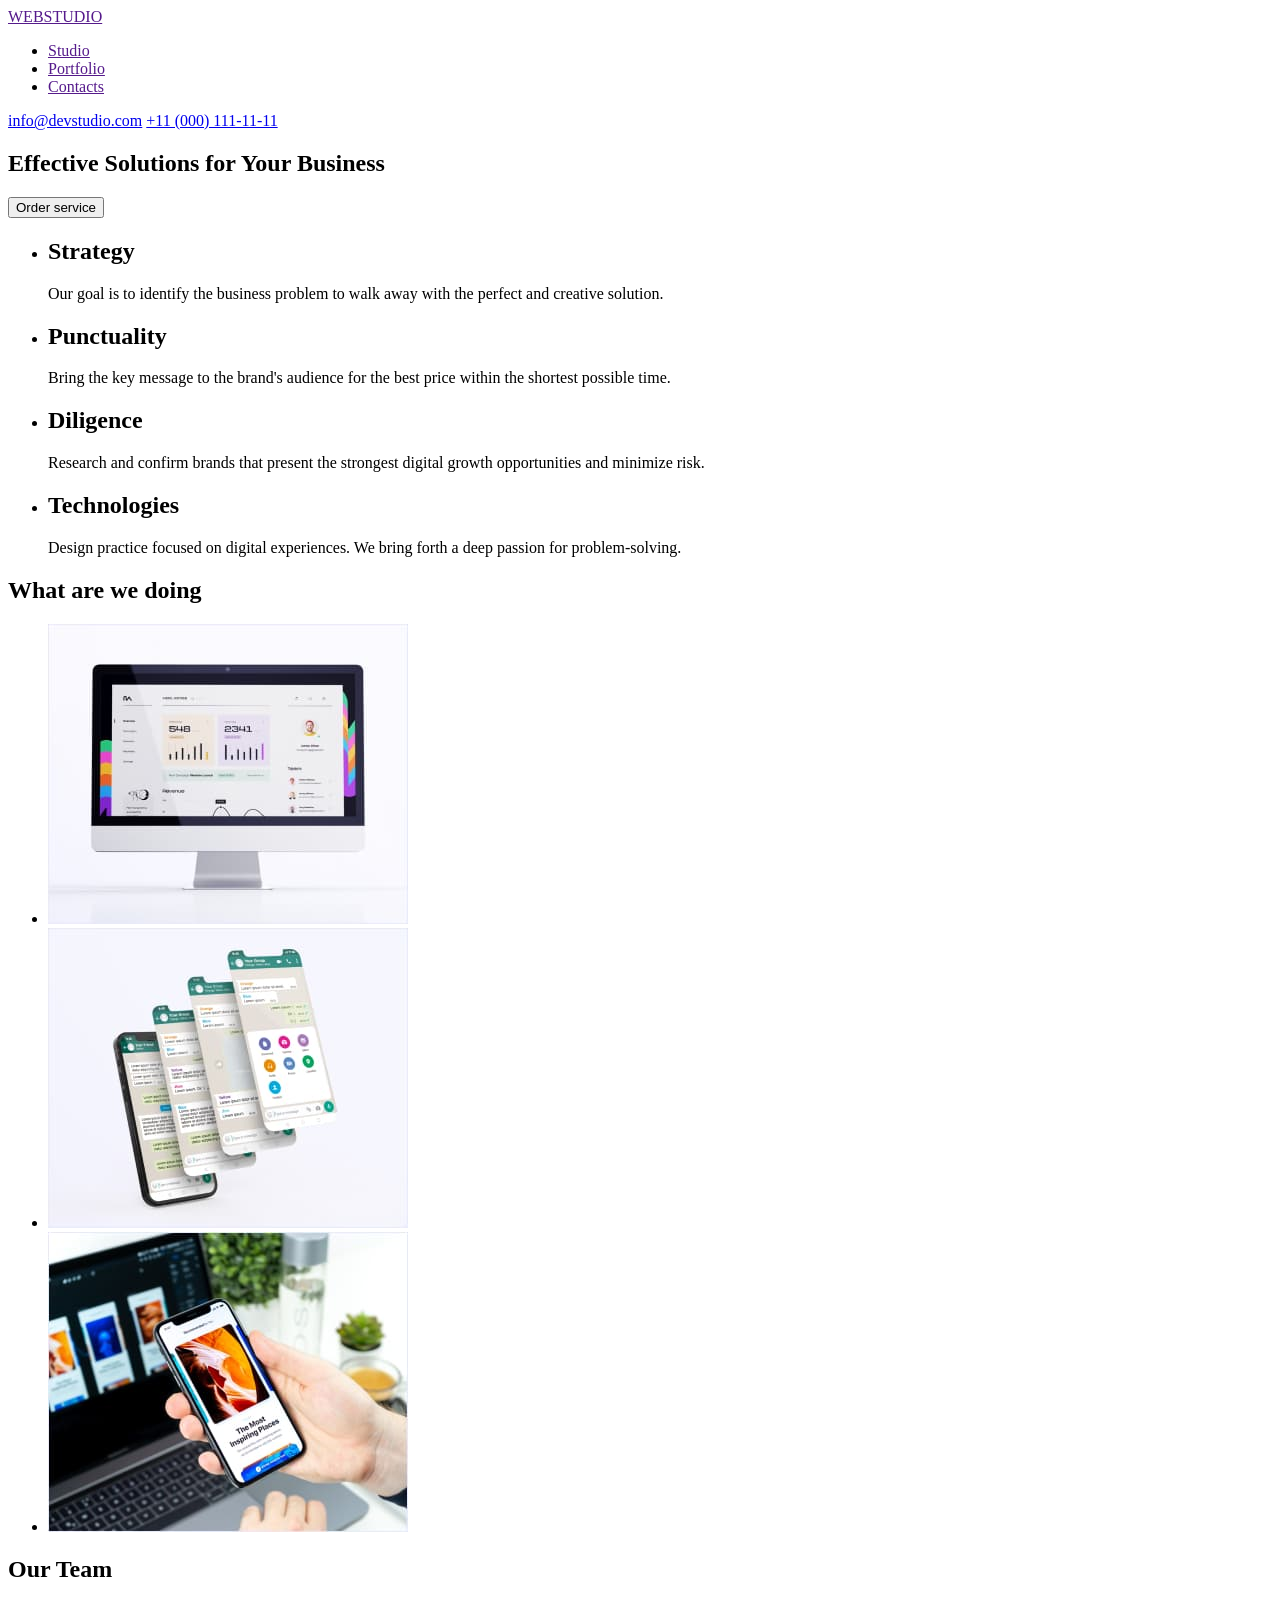
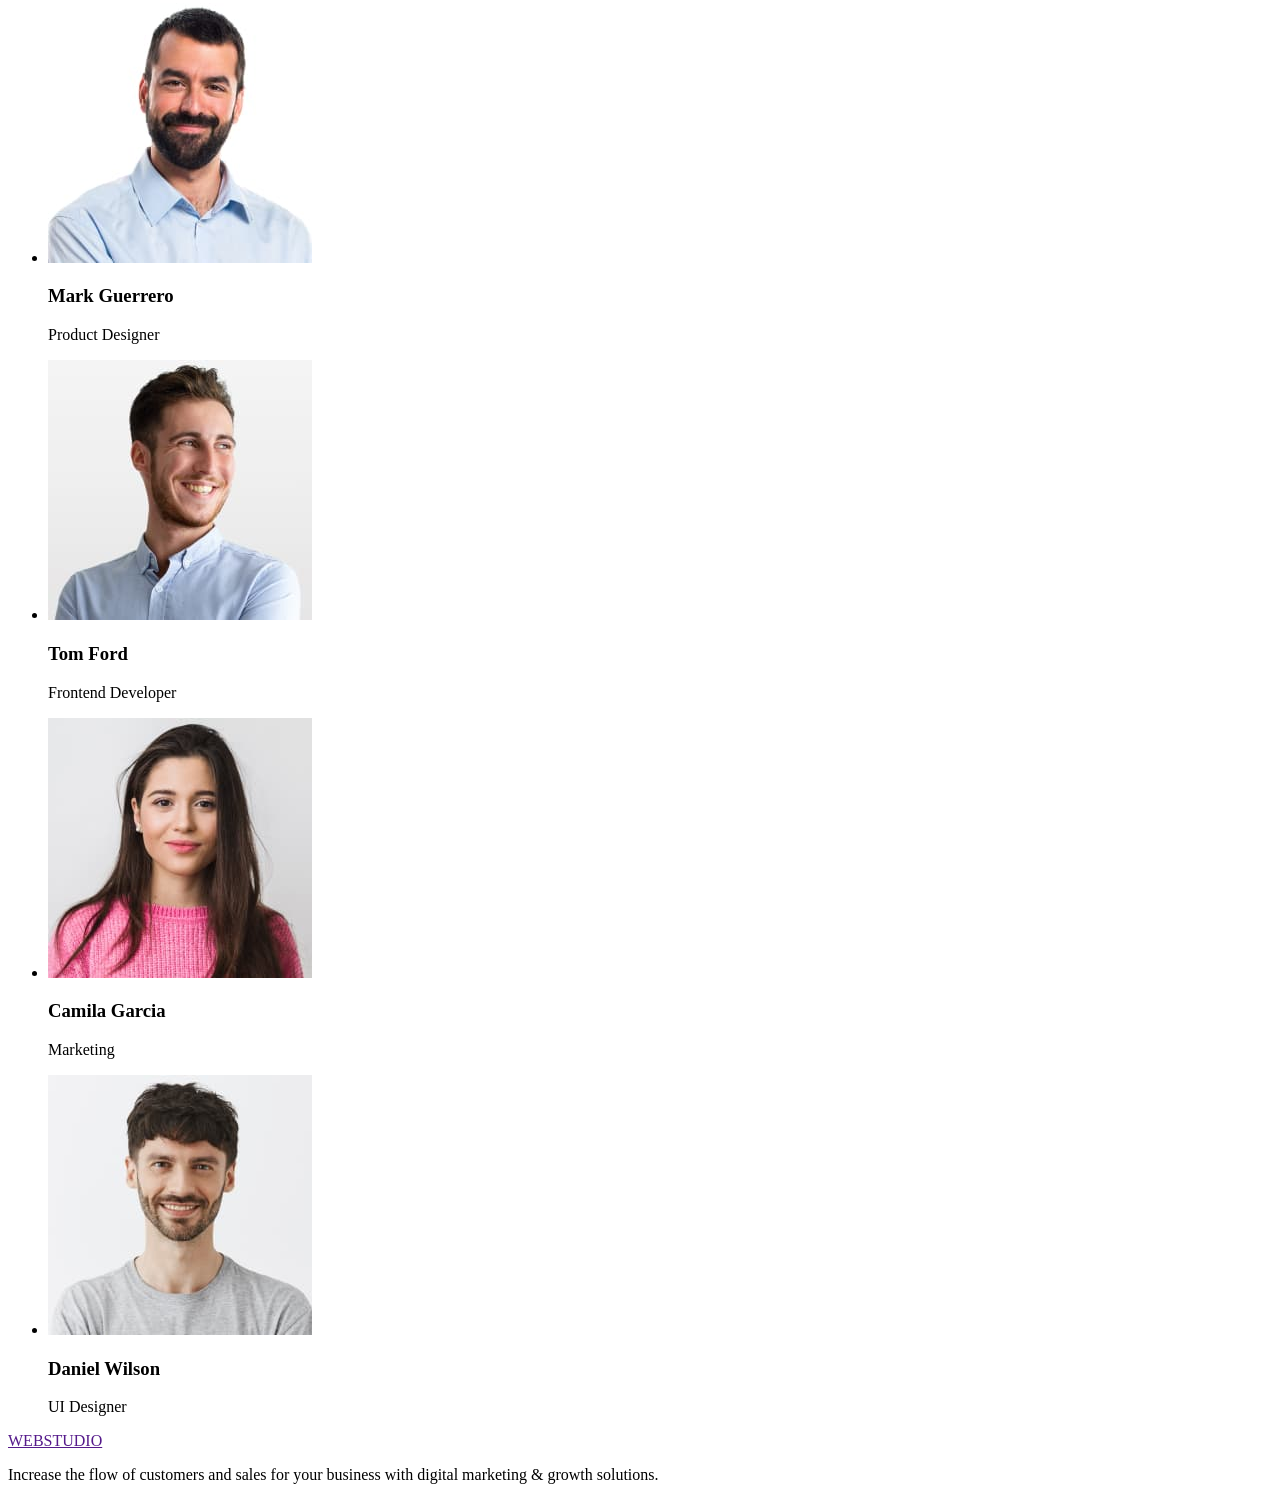
==== index.html @ fad86f37 "restructuring" ====
<!DOCTYPE html>
<html lang="en">
  <head>
    <meta charset="UTF-8" />
    <meta http-equiv="X-UA-Compatible" content="IE=edge" />
    <meta name="viewport" content="width=device-width, initial-scale=1.0" />
    <title>Document</title>
  </head>
  <body>
    <header>
      <nav>
        <a href="">WEBSTUDIO</a>
        <ul>
          <li><a href="">Studio</a></li>
          <li><a href="">Portfolio</a></li>
          <li><a href="">Contacts</a></li>
        </ul>
      </nav>
      <a href="mailto:info@devstudio.com">info@devstudio.com</a>
      <a href="tel:+110001111111">+11 (000) 111-11-11</a>
    </header>
    <main>
      <section>
        <h1>Effective Solutions for Your Business</h1>
        <button type="button">Order service</button>
      </section>
      <section>
        <ul>
          <li>
            <h2>Strategy</h2>
            <p>
              Our goal is to identify the business problem to walk away with the
              perfect and creative solution.
            </p>
          </li>
          <li>
            <h2>Punctuality</h2>
            <p>
              Bring the key message to the brand's audience for the best price
              within the shortest possible time.
            </p>
          </li>
          <li>
            <h2>Diligence</h2>
            <p>
              Research and confirm brands that present the strongest digital
              growth opportunities and minimize risk.
            </p>
          </li>
          <li>
            <h2>Technologies</h2>
            <p>
              Design practice focused on digital experiences. We bring forth a
              deep passion for problem-solving.
            </p>
          </li>
        </ul>
      </section>
      <section>
        <h2>What are we doing</h2>
        <ul>
          <li>
            <img
              src="./images/about/rectangle71.jpg"
              alt="photo1"
              width="360px"
              height="300px"
            />
          </li>
          <li>
            <img
              src="./images/about/rectangle72.jpg"
              alt="photo2"
              width="360px"
              height="300px"
            />
          </li>
          <li>
            <img
              src="./images/about/rectangle73.jpg"
              alt="photo3"
              width="360px"
              height="300px"
            />
          </li>
        </ul>
      </section>
      <section>
        <h2>Our Team</h2>
        <ul>
          <li>
            <img
              src="./images/team/mark-guerrero.jpg"
              alt="Photo of Mark Guerrero"
              width="264px"
              height="260px"
            />
            <h3>Mark Guerrero</h3>
            <p>Product Designer</p>
          </li>
          <li>
            <img
              src="./images/team/tom-ford.jpg"
              alt="Photo of Tom Ford"
              width="264px"
              height="260px"
            />
            <h3>Tom Ford</h3>
            <p>Frontend Developer</p>
          </li>
          <li>
            <img
              src="./images/team/camila-garcia.jpg"
              alt="Photo of Camila Garcia"
              width="264px"
              height="260px"
            />
            <h3>Camila Garcia</h3>
            <p>Marketing</p>
          </li>
          <li>
            <img
              src="./images/team/daniel-wilson.jpg"
              alt="Photo of Camila Garcia"
              width="264px"
              height="260px"
            />
            <h3>Daniel Wilson</h3>
            <p>UI Designer</p>
          </li>
        </ul>
      </section>
    </main>
    <footer>
      <a href="">WEBSTUDIO</a>

      <p>
        Increase the flow of customers and sales for your business with digital
        marketing & growth solutions.
      </p>
    </footer>
  </body>
</html>
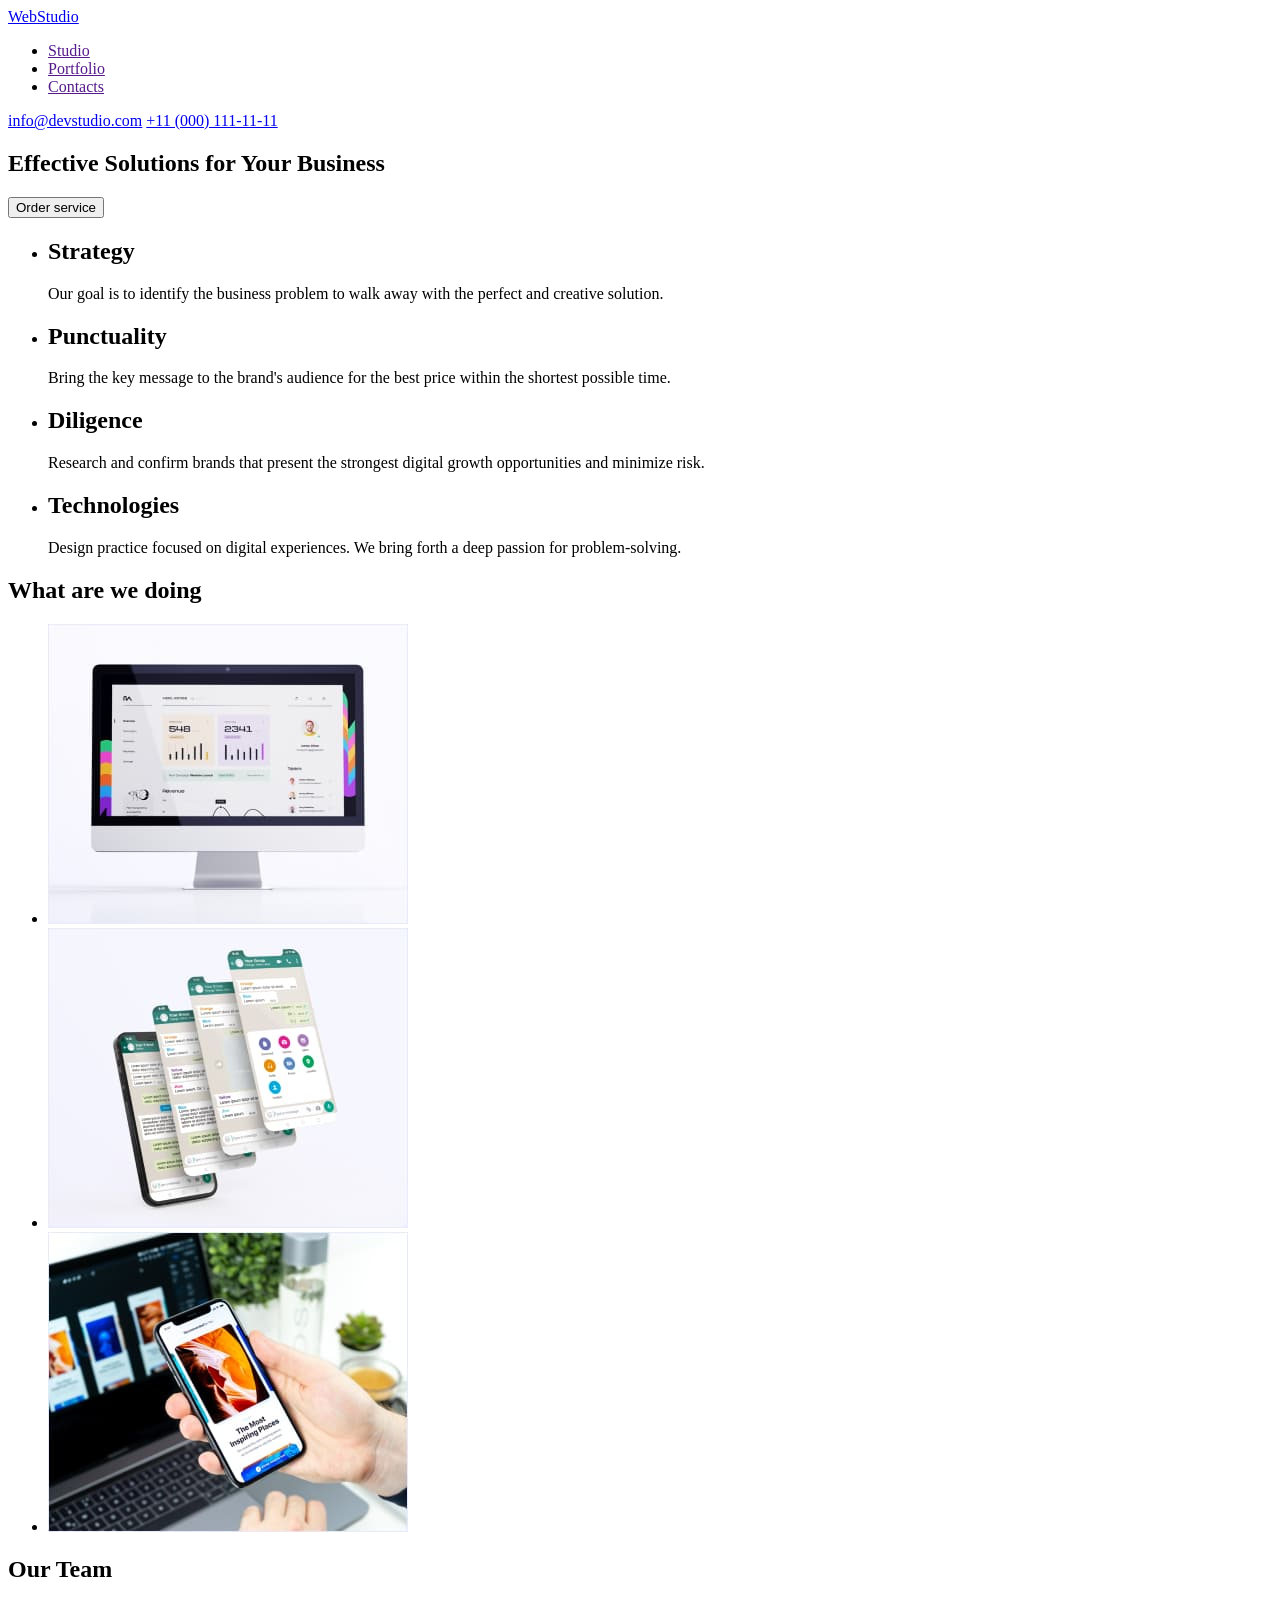
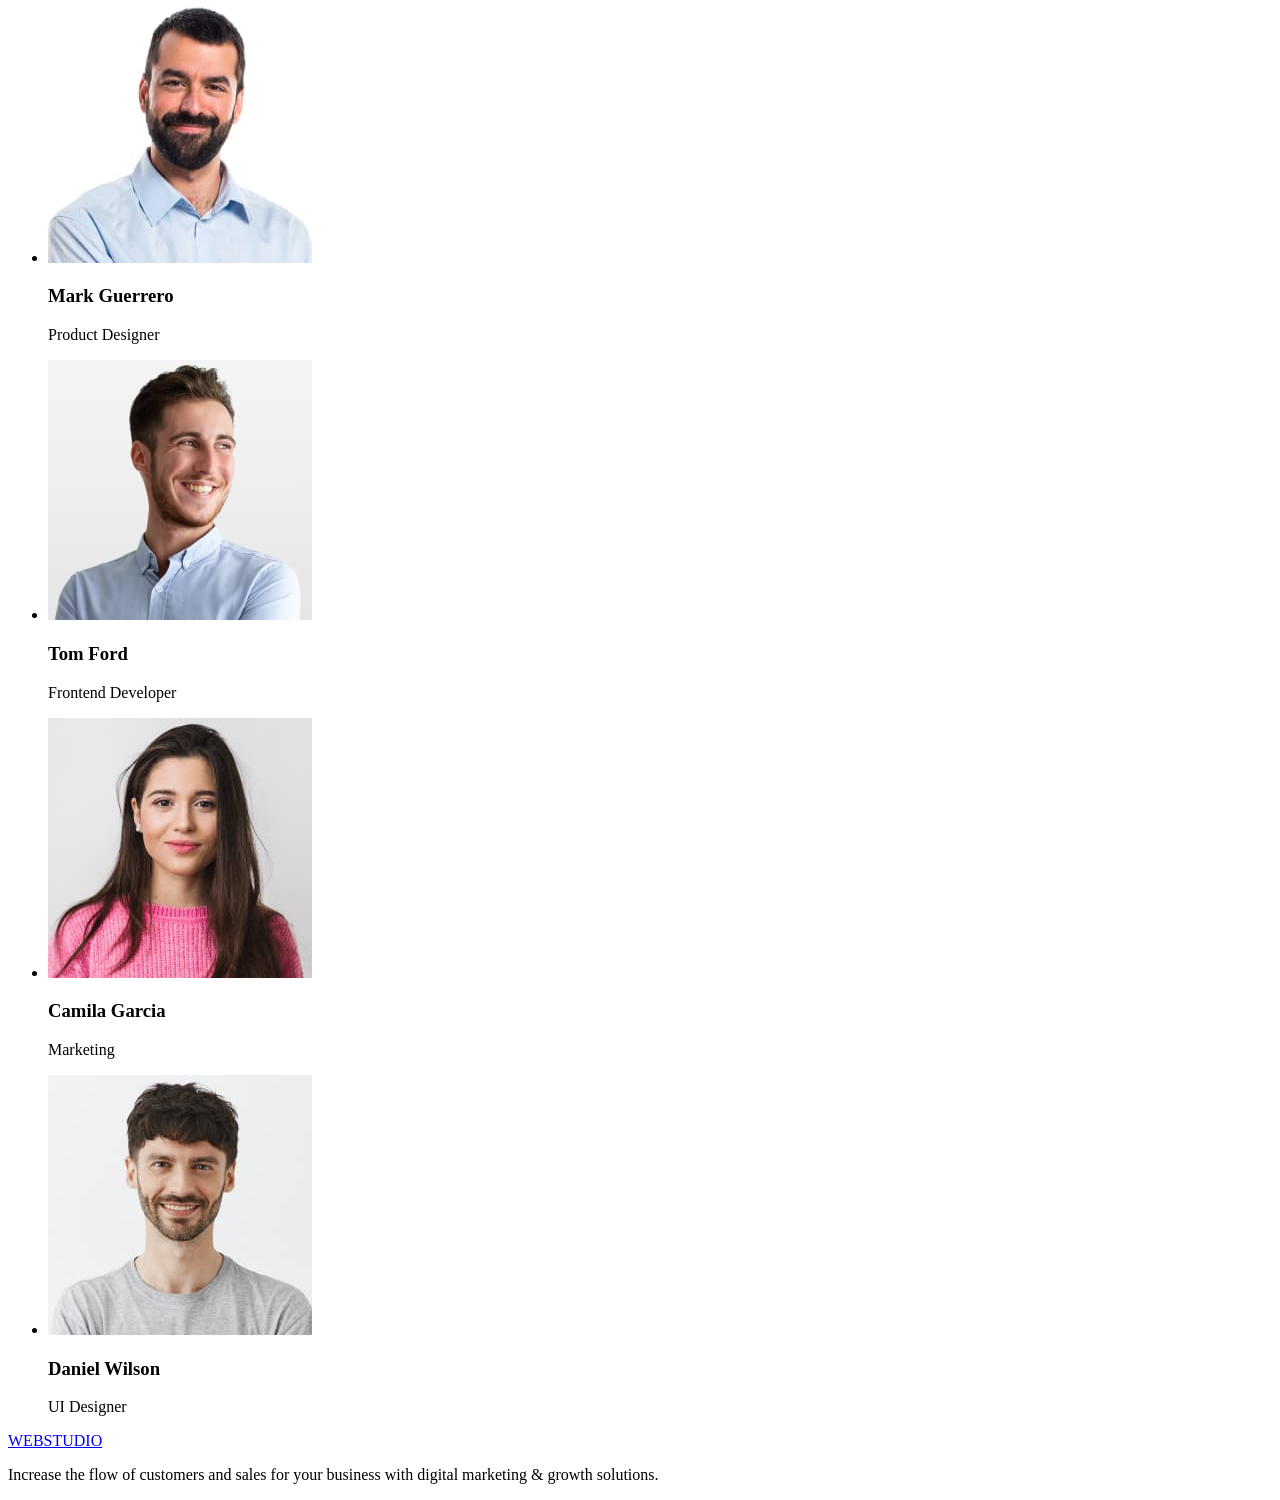
==== commit f724da2a: "nav tag and WebStudio" ====
--- a/index.html
+++ b/index.html
@@ -8,14 +8,12 @@
   </head>
   <body>
     <header>
-      <nav>
-        <a href="">WEBSTUDIO</a>
-        <ul>
-          <li><a href="">Studio</a></li>
-          <li><a href="">Portfolio</a></li>
-          <li><a href="">Contacts</a></li>
-        </ul>
-      </nav>
+      <a href="./index.html">WebStudio</a>
+      <ul>
+        <li><a href="">Studio</a></li>
+        <li><a href="">Portfolio</a></li>
+        <li><a href="">Contacts</a></li>
+      </ul>
       <a href="mailto:info@devstudio.com">info@devstudio.com</a>
       <a href="tel:+110001111111">+11 (000) 111-11-11</a>
     </header>
@@ -132,11 +130,11 @@
       </section>
     </main>
     <footer>
-      <a href="">WEBSTUDIO</a>
+      <a href="./index.html">WEBSTUDIO</a>
 
       <p>
         Increase the flow of customers and sales for your business with digital
-        marketing & growth solutions.
+        marketing &amp; growth solutions.
       </p>
     </footer>
   </body>
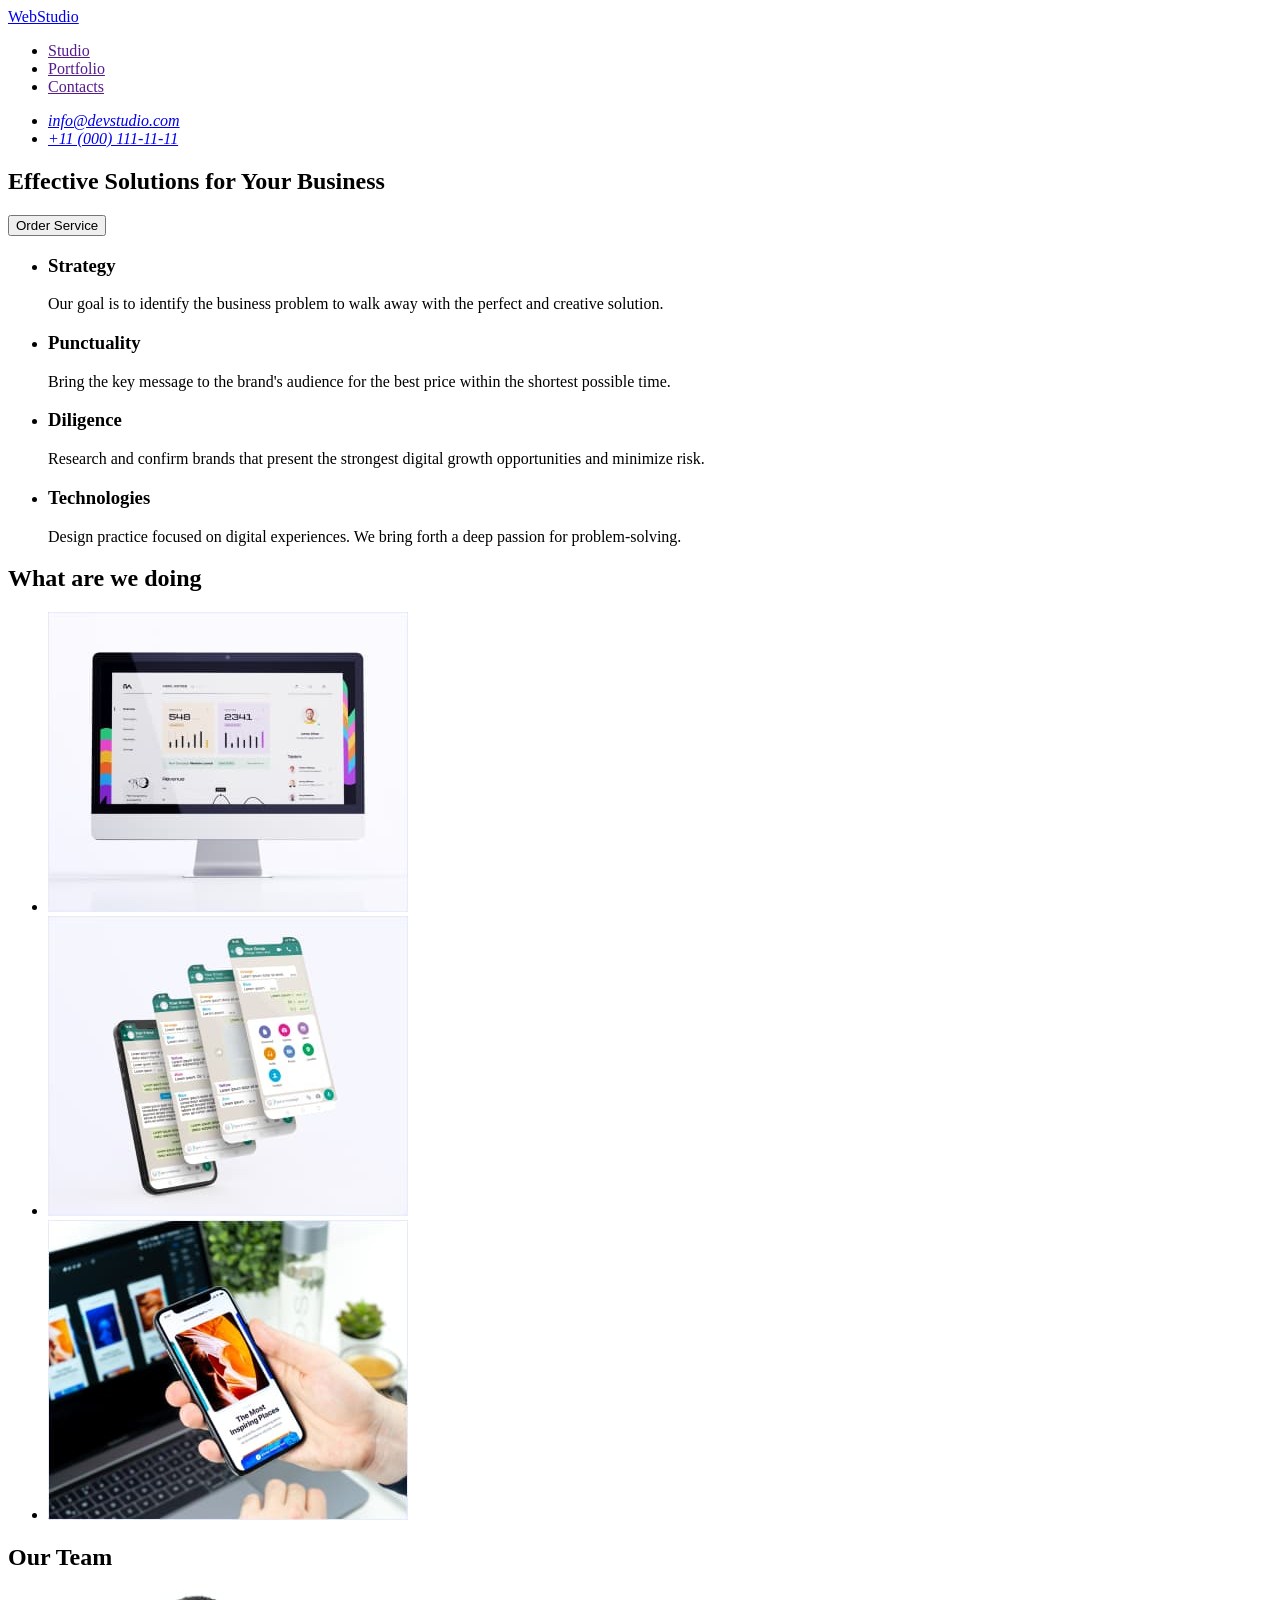
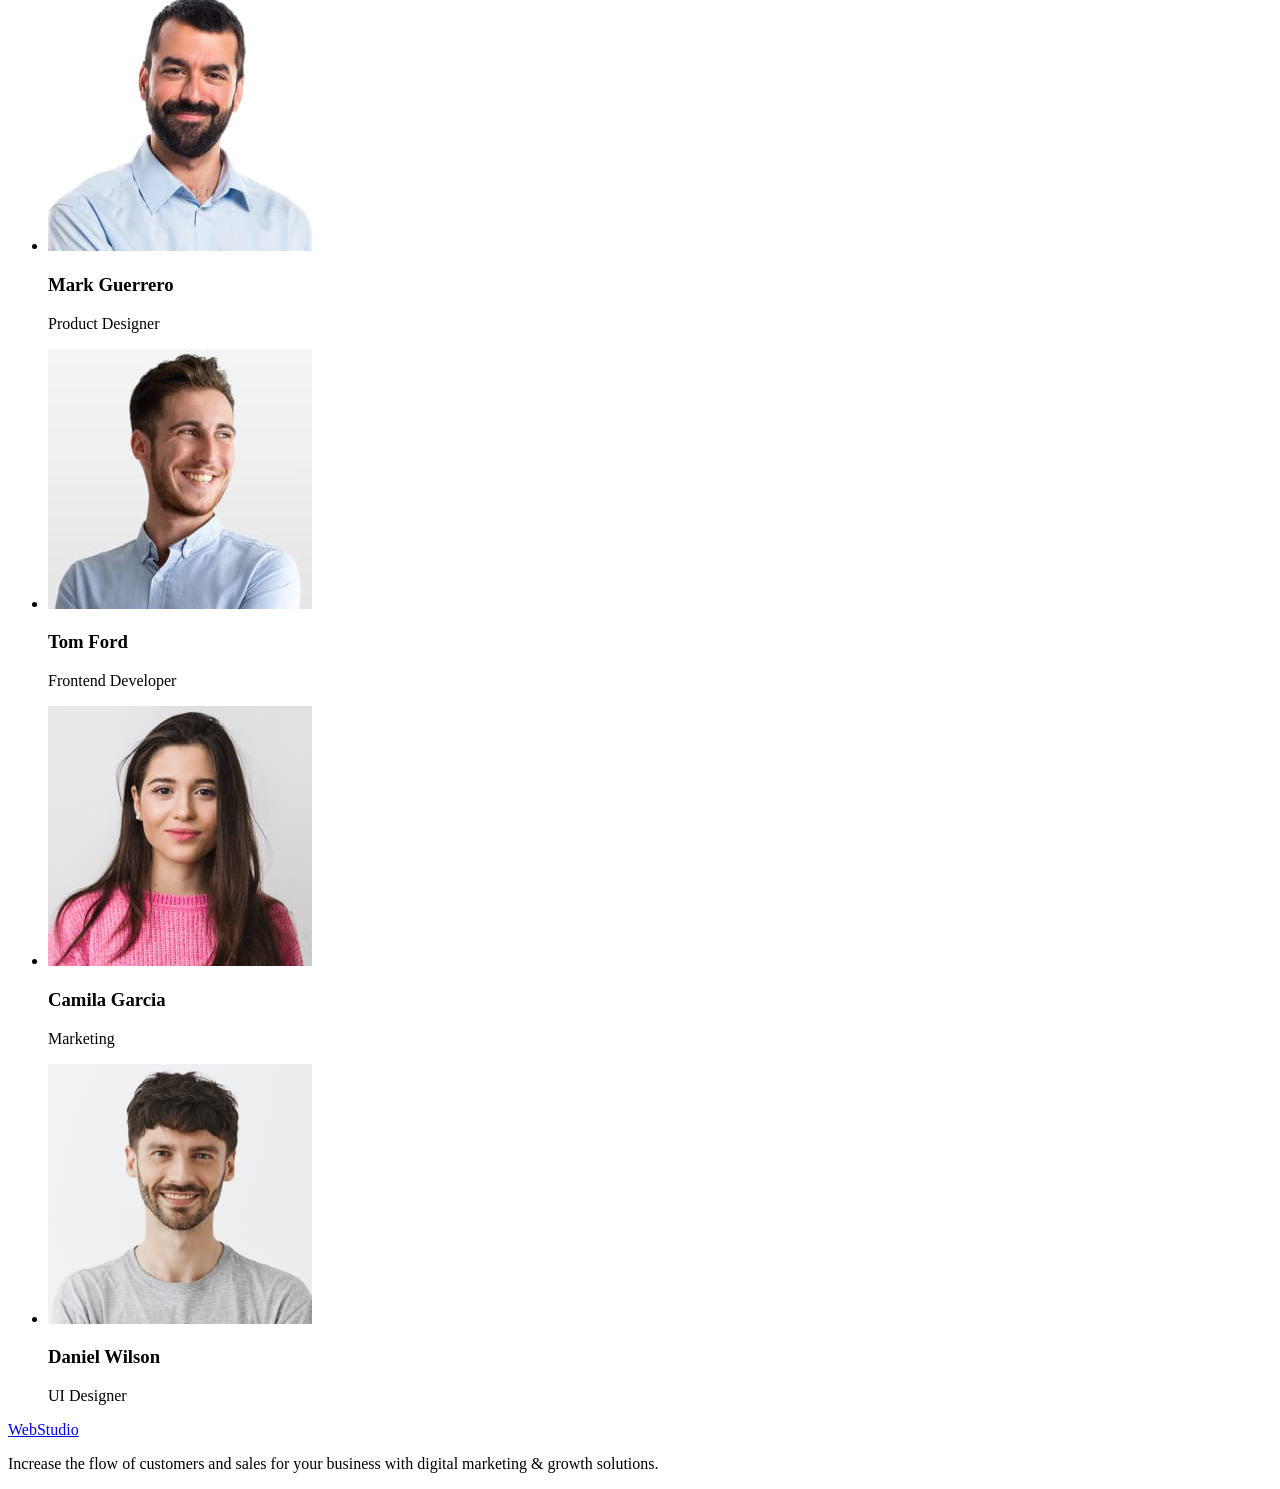
==== commit 68fa2752: "change" ====
--- a/index.html
+++ b/index.html
@@ -8,45 +8,52 @@
   </head>
   <body>
     <header>
-      <a href="./index.html">WebStudio</a>
-      <ul>
-        <li><a href="">Studio</a></li>
-        <li><a href="">Portfolio</a></li>
-        <li><a href="">Contacts</a></li>
-      </ul>
-      <a href="mailto:info@devstudio.com">info@devstudio.com</a>
-      <a href="tel:+110001111111">+11 (000) 111-11-11</a>
+      <nav>
+        <a href="./index.html">WebStudio</a>
+        <ul>
+          <li><a href="">Studio</a></li>
+          <li><a href="">Portfolio</a></li>
+          <li><a href="">Contacts</a></li>
+        </ul>
+      </nav>
+      <address>
+        <ul>
+          <li><a href="mailto:info@devstudio.com">info@devstudio.com</a></li>
+          <li><a href="tel:+110001111111">+11 (000) 111-11-11</a></li>
+        </ul>
+      </address>
     </header>
     <main>
       <section>
         <h1>Effective Solutions for Your Business</h1>
-        <button type="button">Order service</button>
+        <button type="button">Order Service</button>
       </section>
       <section>
+        <h2 hidden>feature</h2>
         <ul>
           <li>
-            <h2>Strategy</h2>
+            <h3>Strategy</h3>
             <p>
               Our goal is to identify the business problem to walk away with the
               perfect and creative solution.
             </p>
           </li>
           <li>
-            <h2>Punctuality</h2>
+            <h3>Punctuality</h3>
             <p>
               Bring the key message to the brand's audience for the best price
               within the shortest possible time.
             </p>
           </li>
           <li>
-            <h2>Diligence</h2>
+            <h3>Diligence</h3>
             <p>
               Research and confirm brands that present the strongest digital
               growth opportunities and minimize risk.
             </p>
           </li>
           <li>
-            <h2>Technologies</h2>
+            <h3>Technologies</h3>
             <p>
               Design practice focused on digital experiences. We bring forth a
               deep passion for problem-solving.
@@ -61,24 +68,24 @@
             <img
               src="./images/about/rectangle71.jpg"
               alt="photo1"
-              width="360px"
-              height="300px"
+              width="360"
+              height="300"
             />
           </li>
           <li>
             <img
               src="./images/about/rectangle72.jpg"
               alt="photo2"
-              width="360px"
-              height="300px"
+              width="360"
+              height="300"
             />
           </li>
           <li>
             <img
               src="./images/about/rectangle73.jpg"
               alt="photo3"
-              width="360px"
-              height="300px"
+              width="360"
+              height="300"
             />
           </li>
         </ul>
@@ -90,8 +97,8 @@
             <img
               src="./images/team/mark-guerrero.jpg"
               alt="Photo of Mark Guerrero"
-              width="264px"
-              height="260px"
+              width="264"
+              height="260"
             />
             <h3>Mark Guerrero</h3>
             <p>Product Designer</p>
@@ -100,8 +107,8 @@
             <img
               src="./images/team/tom-ford.jpg"
               alt="Photo of Tom Ford"
-              width="264px"
-              height="260px"
+              width="264"
+              height="260"
             />
             <h3>Tom Ford</h3>
             <p>Frontend Developer</p>
@@ -110,8 +117,8 @@
             <img
               src="./images/team/camila-garcia.jpg"
               alt="Photo of Camila Garcia"
-              width="264px"
-              height="260px"
+              width="264"
+              height="260"
             />
             <h3>Camila Garcia</h3>
             <p>Marketing</p>
@@ -120,8 +127,8 @@
             <img
               src="./images/team/daniel-wilson.jpg"
               alt="Photo of Camila Garcia"
-              width="264px"
-              height="260px"
+              width="264"
+              height="260"
             />
             <h3>Daniel Wilson</h3>
             <p>UI Designer</p>
@@ -130,7 +137,7 @@
       </section>
     </main>
     <footer>
-      <a href="./index.html">WEBSTUDIO</a>
+      <a href="./index.html">WebStudio</a>
 
       <p>
         Increase the flow of customers and sales for your business with digital
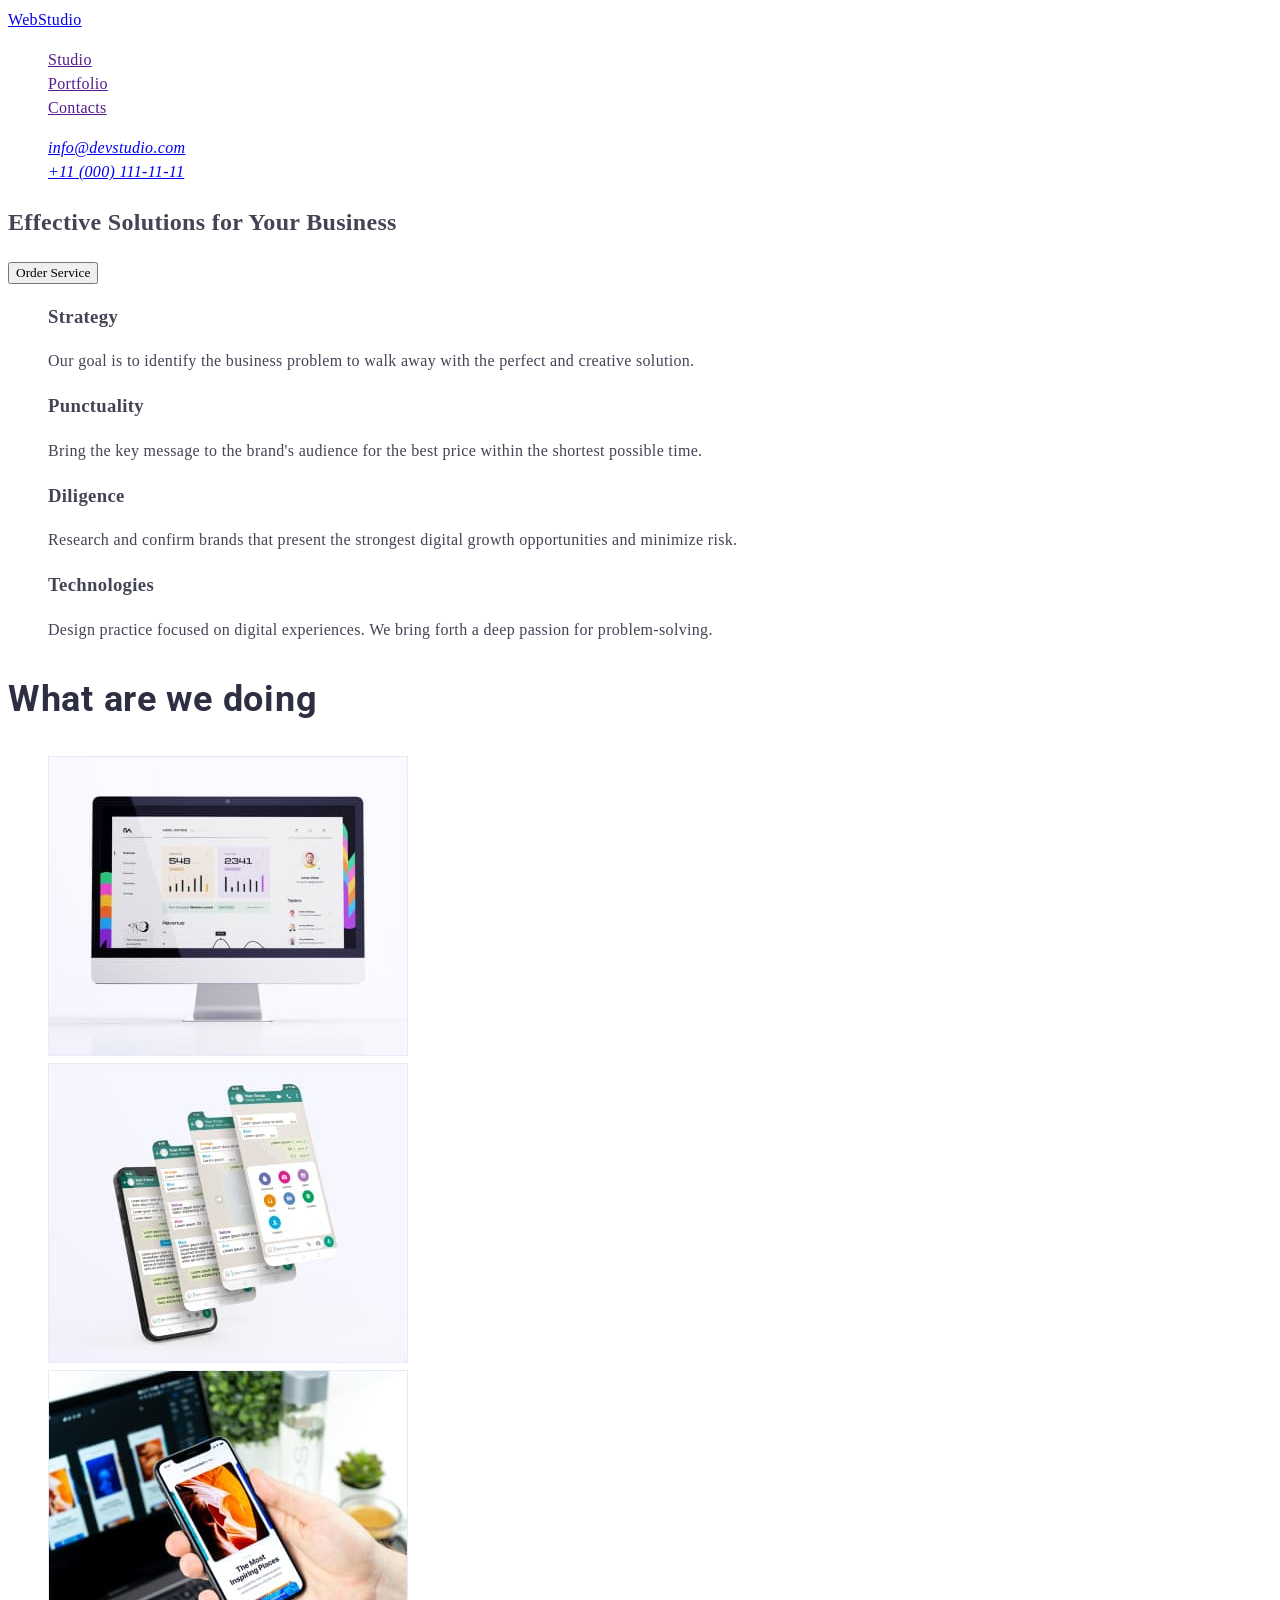
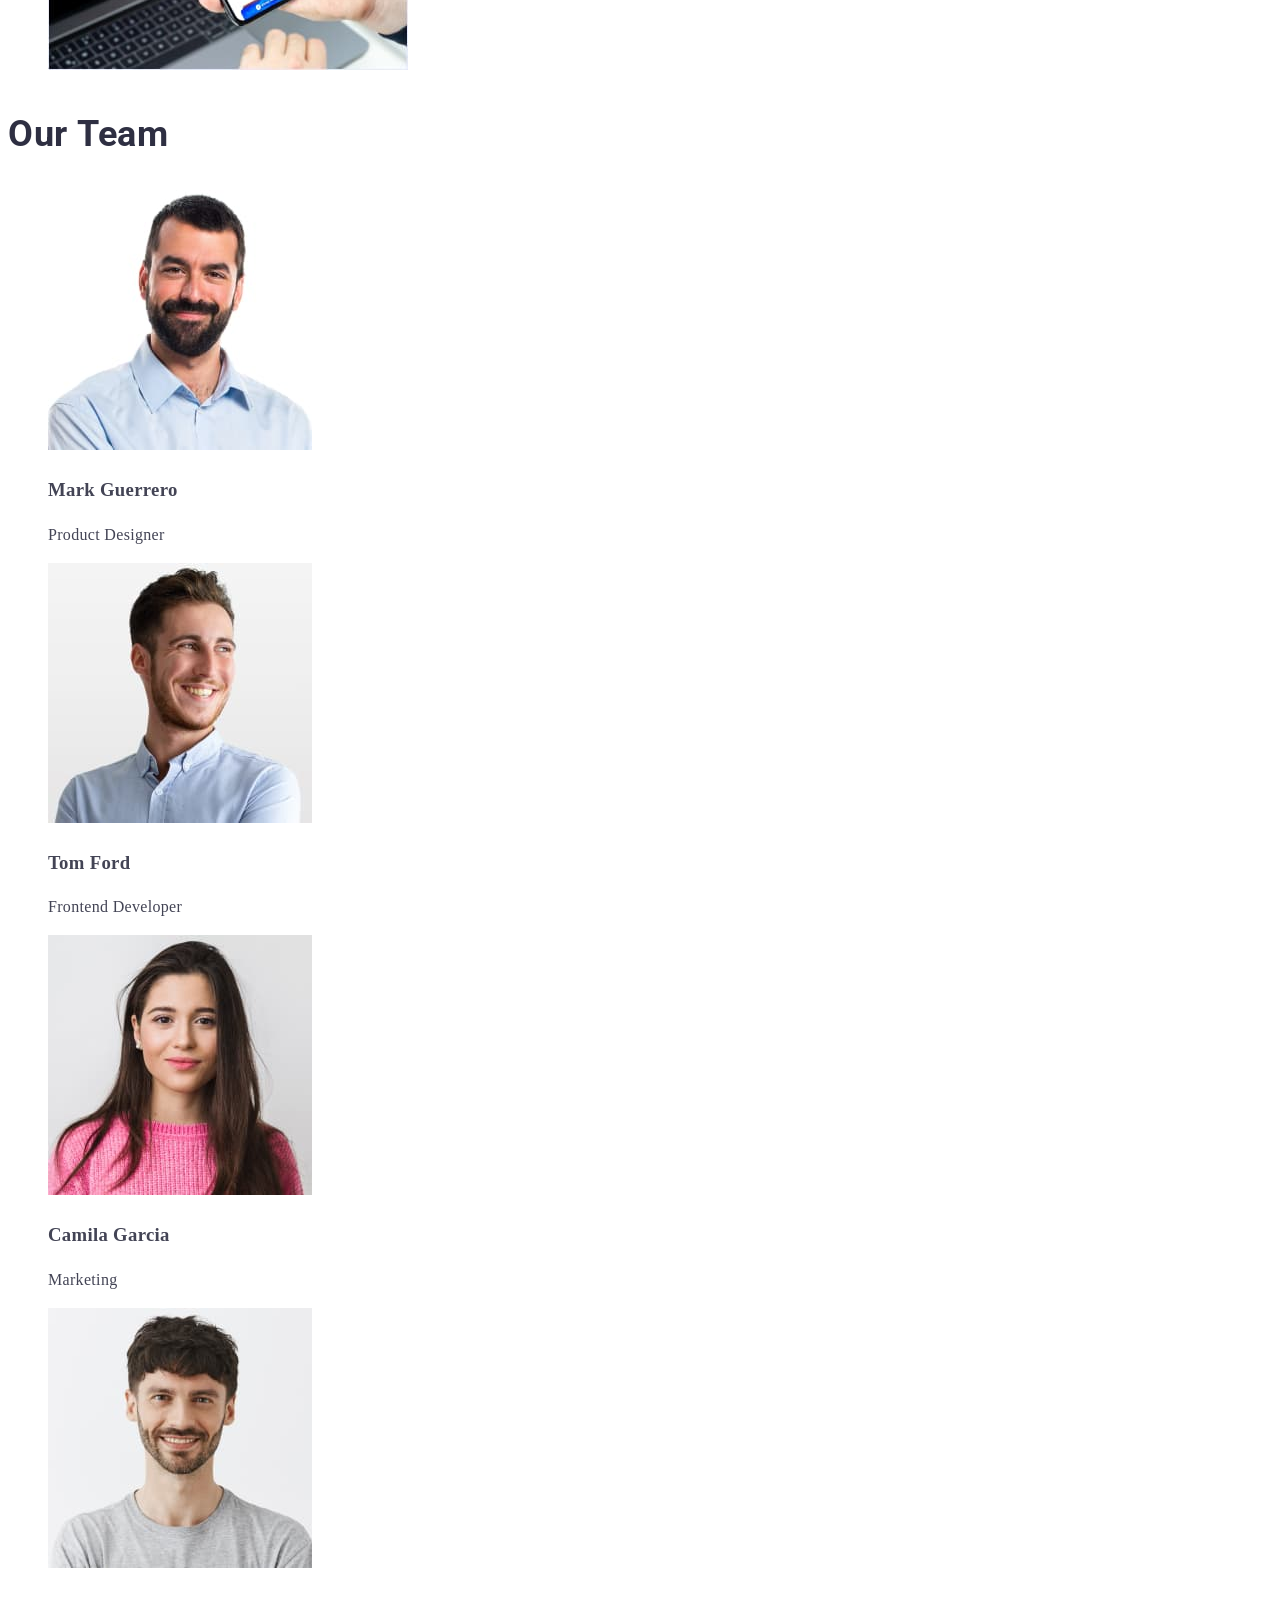
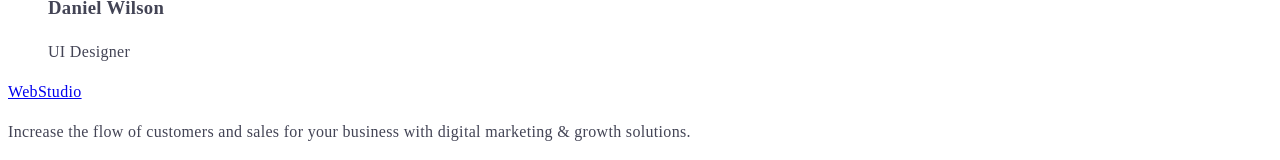
==== commit 43399cf6: "css" ====
--- a/index.html
+++ b/index.html
@@ -1,36 +1,52 @@
 <!DOCTYPE html>
 <html lang="en">
   <head>
+    <link rel="preconnect" href="https://fonts.googleapis.com" />
+    <link rel="preconnect" href="https://fonts.gstatic.com" crossorigin />
+    <link
+      href="https://fonts.googleapis.com/css2?family=Roboto:wght@400;500;700&display=swap"
+      rel="stylesheet"
+    />
+    <link rel="stylesheet" href="css/styles.css" />
     <meta charset="UTF-8" />
     <meta http-equiv="X-UA-Compatible" content="IE=edge" />
     <meta name="viewport" content="width=device-width, initial-scale=1.0" />
     <title>Document</title>
   </head>
   <body>
-    <header>
-      <nav>
-        <a href="./index.html">WebStudio</a>
-        <ul>
-          <li><a href="">Studio</a></li>
-          <li><a href="">Portfolio</a></li>
-          <li><a href="">Contacts</a></li>
+    <!-- header-section -->
+    <header class="header">
+      <nav class="nav">
+        <a class="header-logo" href="./index.html">WebStudio</a>
+        <ul class="list header-nav-list">
+          <li class="header-nav-item">
+            <a class="header-nav-link" href="">Studio</a>
+          </li>
+          <li class="header-nav-item">
+            <a class="header-nav-link" href="">Portfolio</a>
+          </li>
+          <li class="header-nav-item">
+            <a class="header-nav-link" href="">Contacts</a>
+          </li>
         </ul>
       </nav>
       <address>
-        <ul>
+        <ul class="list">
           <li><a href="mailto:info@devstudio.com">info@devstudio.com</a></li>
           <li><a href="tel:+110001111111">+11 (000) 111-11-11</a></li>
         </ul>
       </address>
     </header>
     <main>
+      <!-- hero -->
+      <section class="hero-section">
+        <h1 class="main-title">Effective Solutions for Your Business</h1>
+        <button type="button" class="btn">Order Service</button>
+      </section>
+      <!-- about-section -->
       <section>
-        <h1>Effective Solutions for Your Business</h1>
-        <button type="button">Order Service</button>
-      </section>
-      <section>
-        <h2 hidden>feature</h2>
-        <ul>
+        <h2 hidden class="title">feature</h2>
+        <ul class="list">
           <li>
             <h3>Strategy</h3>
             <p>
@@ -61,9 +77,10 @@
           </li>
         </ul>
       </section>
+      <!-- portfolio -->
       <section>
-        <h2>What are we doing</h2>
-        <ul>
+        <h2 class="title">What are we doing</h2>
+        <ul class="list">
           <li>
             <img
               src="./images/about/rectangle71.jpg"
@@ -90,9 +107,10 @@
           </li>
         </ul>
       </section>
+      <!-- team-section -->
       <section>
-        <h2>Our Team</h2>
-        <ul>
+        <h2 class="title">Our Team</h2>
+        <ul class="list">
           <li>
             <img
               src="./images/team/mark-guerrero.jpg"
@@ -136,6 +154,7 @@
         </ul>
       </section>
     </main>
+    <!-- footer -->
     <footer>
       <a href="./index.html">WebStudio</a>
 
--- a/css/styles.css
+++ b/css/styles.css
@@ -0,0 +1,70 @@
+:root {
+  /*fonts*/
+  --primary-font: "Roboto", "sans-serif";
+  --secondary-font: "Raleway", "sans-serif";
+  /*colors*/
+  --color-iris: #4d5ae5;
+  --color-ocean: #404bbf;
+  --color-navy-blue: #2e2f42;
+  --color-green: #31d0aa;
+  --color-slate: #434455;
+  --color-light-slate: #8e8f99;
+  --color-cornflower: #e7e9fc;
+  --color-cloud: #f4f4fd;
+  --color-navy-blue-modal: #2e2f42;
+  --color-grey: #2e2f42;
+  --color-white: #ffffff;
+  --color-dairy: #fcfcfc;
+  /*others*/
+}
+
+/*Base Styles*/
+body {
+  background-color: var(--color-white);
+  font-size: 16px;
+  font-family: var (--primary-font);
+  line-height: 1.5;
+  letter-spacing: 0.02em;
+  color: var(--color-slate);
+}
+/*reset start*/
+.list {
+  list-style: none;
+}
+.link {
+}
+/*reset start*/
+.title {
+  font-size: 36px;
+  font-family: var(--primary-font);
+  font-weight: 700;
+  line-height: 1, 11;
+  letter-spacing: 0.02em;
+  color: var(--color-navy-blue-modal);
+}
+/*hero*/
+
+.hero-section {
+}
+.main-title {
+}
+.btn {
+  font-family: inherit;
+}
+
+/*Header Styles*/
+
+.header {
+}
+.header-logo {
+}
+.nav {
+}
+.header-nav-list {
+}
+.header-nav-item {
+}
+.header-nav-link {
+}
+.header-content {
+}
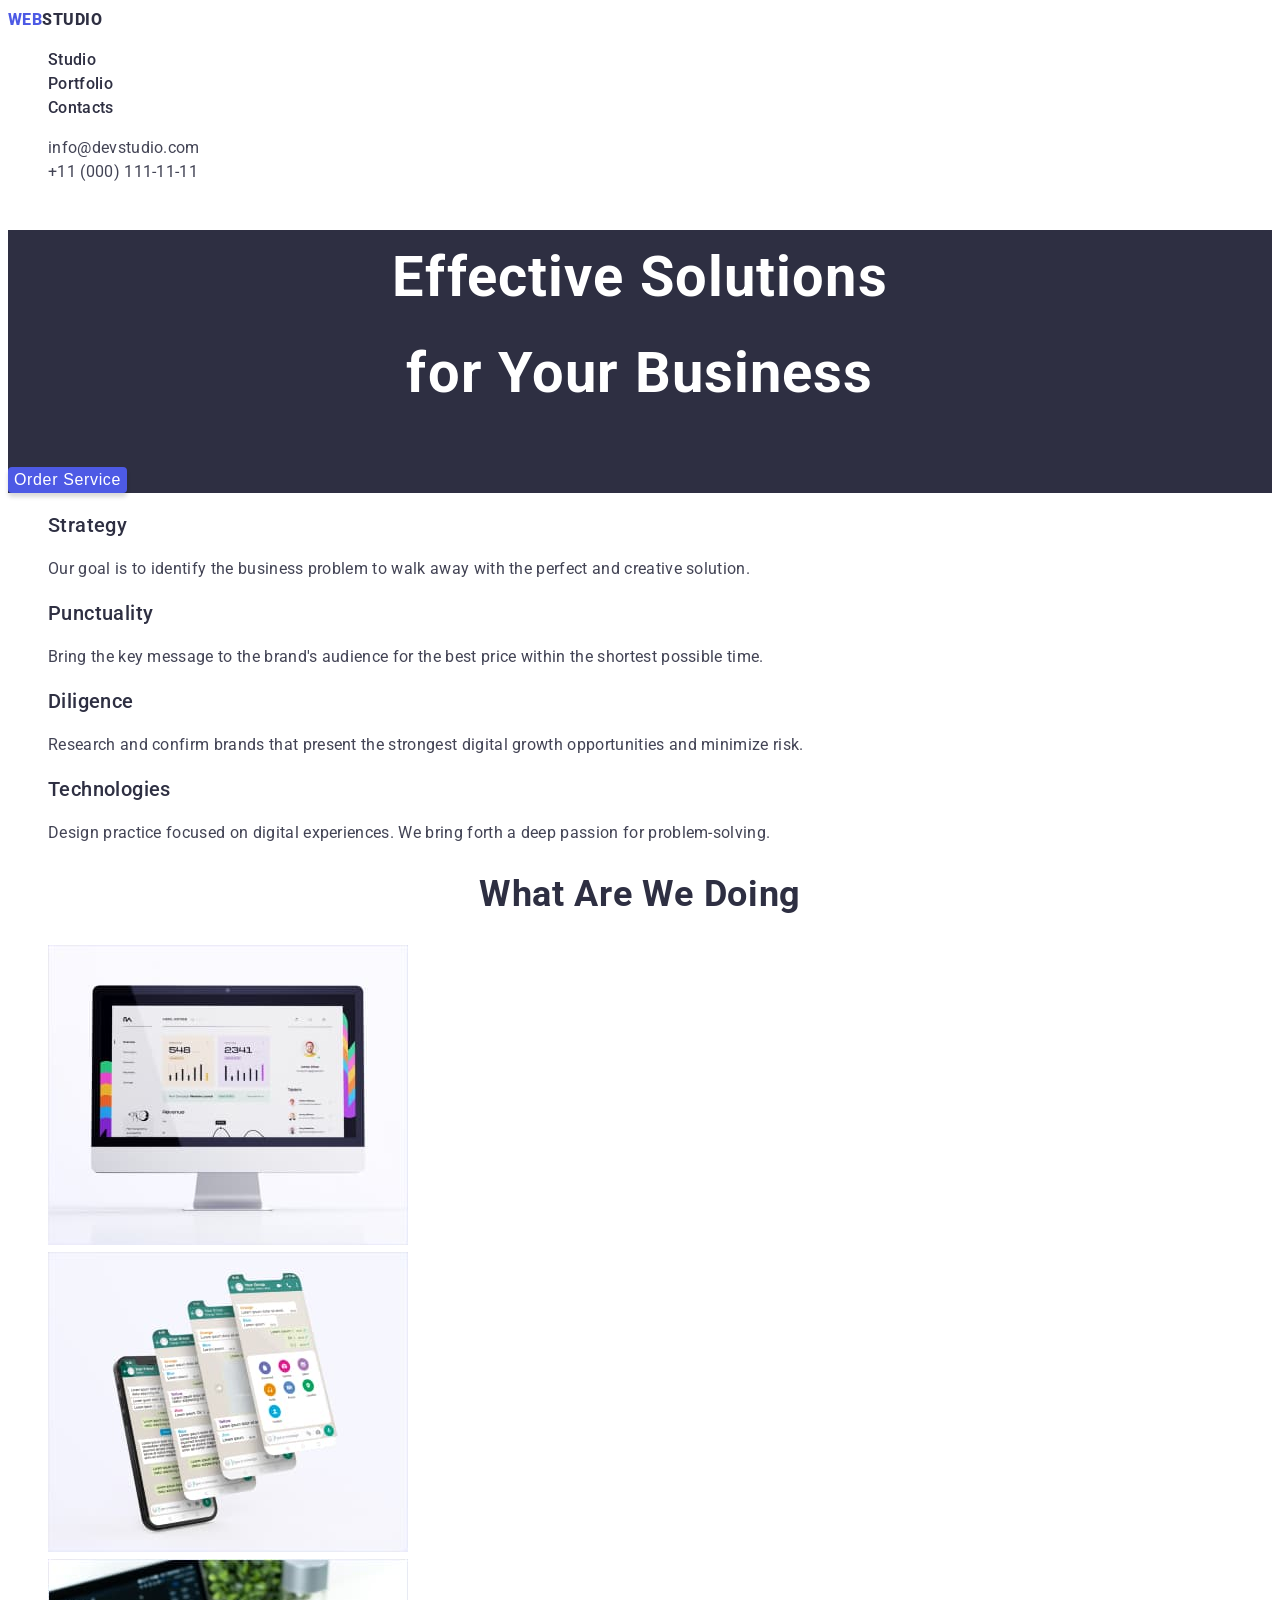
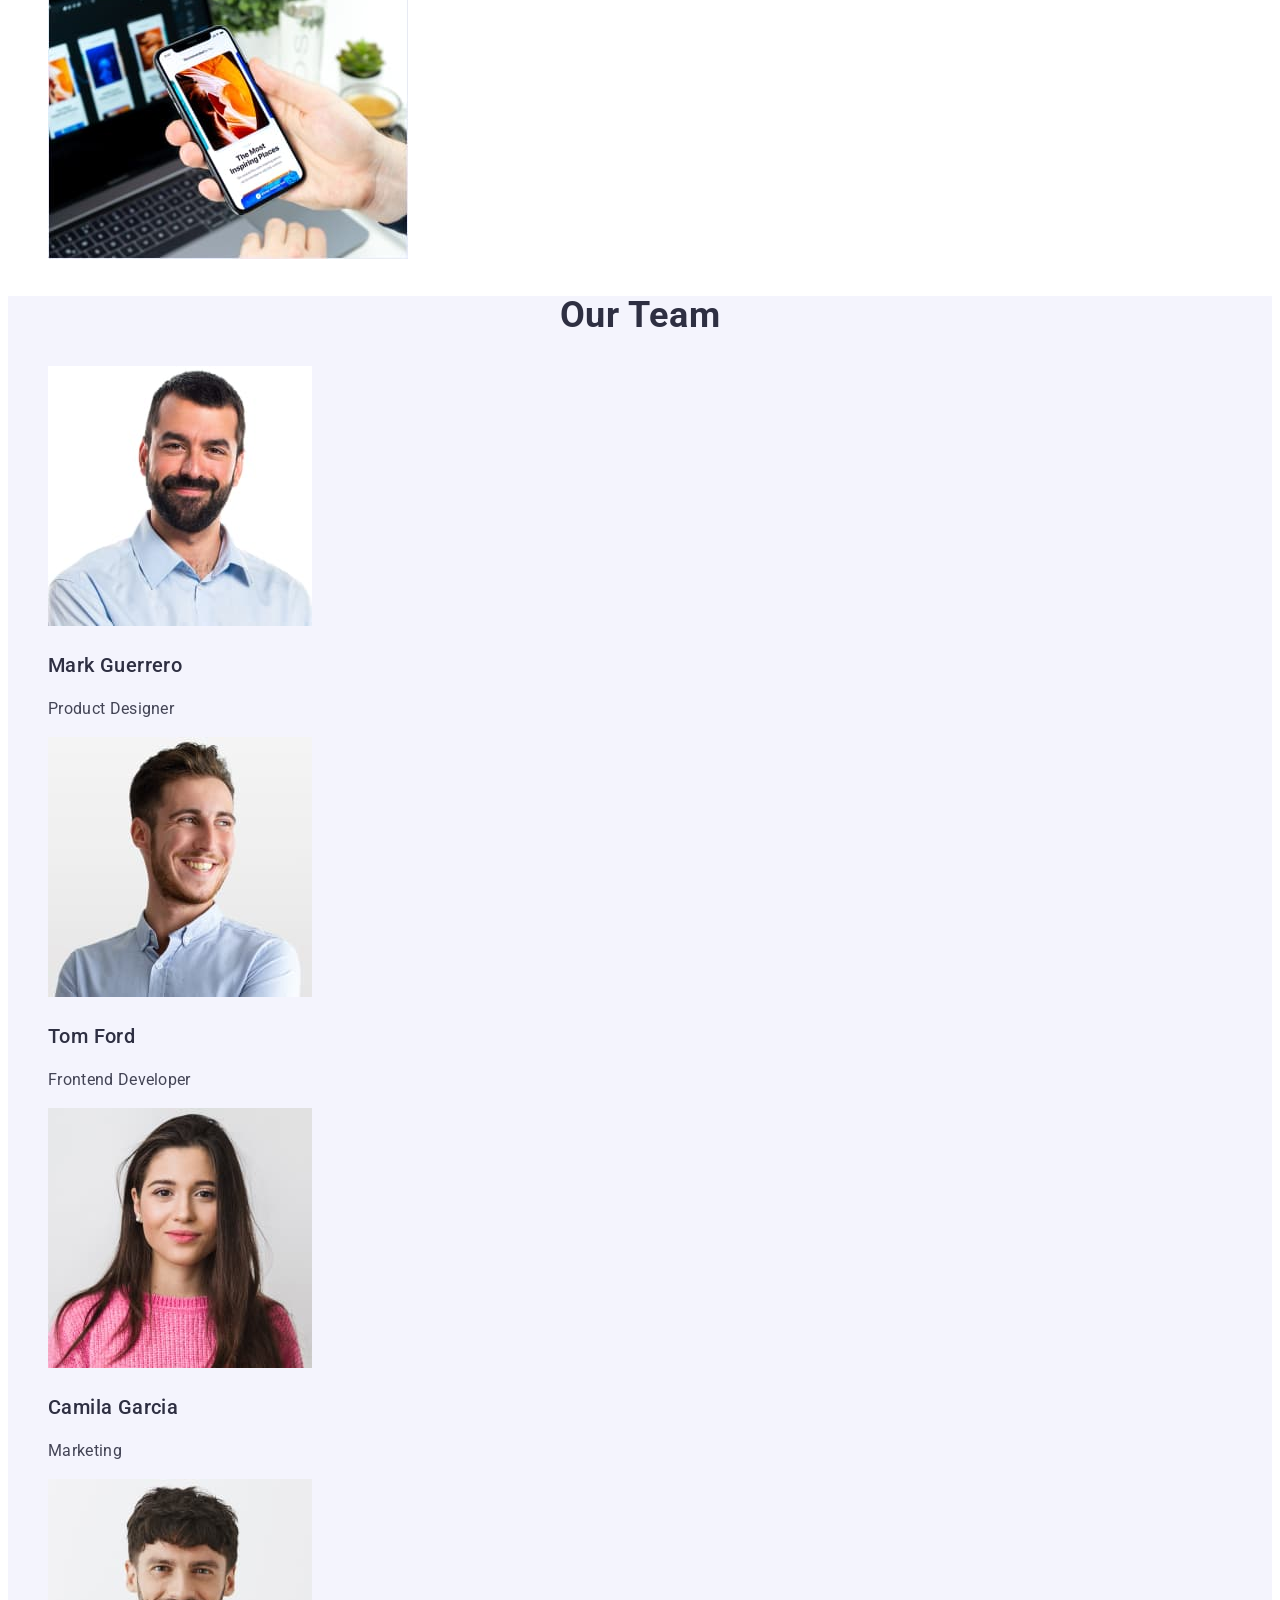
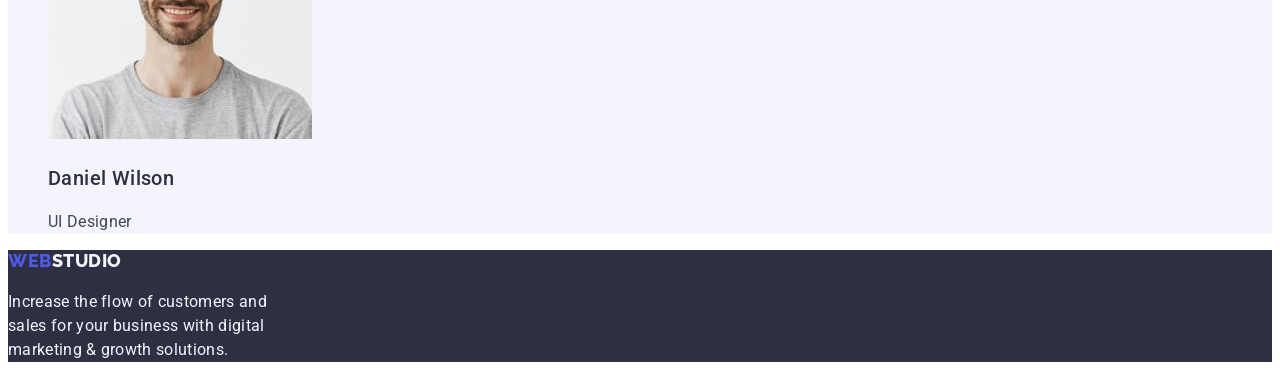
==== commit e3530c1d: "css" ====
--- a/index.html
+++ b/index.html
@@ -3,8 +3,10 @@
   <head>
     <link rel="preconnect" href="https://fonts.googleapis.com" />
     <link rel="preconnect" href="https://fonts.gstatic.com" crossorigin />
+    <link rel="preconnect" href="https://fonts.googleapis.com" />
+    <link rel="preconnect" href="https://fonts.gstatic.com" crossorigin />
     <link
-      href="https://fonts.googleapis.com/css2?family=Roboto:wght@400;500;700&display=swap"
+      href="https://fonts.googleapis.com/css2?family=Raleway:wght@800&family=Roboto:wght@400;500;700;900&display=swap"
       rel="stylesheet"
     />
     <link rel="stylesheet" href="css/styles.css" />
@@ -16,61 +18,76 @@
   <body>
     <!-- header-section -->
     <header class="header">
-      <nav class="nav">
-        <a class="header-logo" href="./index.html">WebStudio</a>
+      <nav class="header-nav">
+        <a class="link header-logo" href="./index.html">
+          <span class="logo-web">Web</span>Studio</a
+        >
         <ul class="list header-nav-list">
           <li class="header-nav-item">
-            <a class="header-nav-link" href="">Studio</a>
+            <a class="link header-nav-link" href="">Studio</a>
           </li>
           <li class="header-nav-item">
-            <a class="header-nav-link" href="">Portfolio</a>
+            <a class="link header-nav-link" href="./portfolio.html"
+              >Portfolio</a
+            >
           </li>
           <li class="header-nav-item">
-            <a class="header-nav-link" href="">Contacts</a>
+            <a class="link header-nav-link" href="">Contacts</a>
           </li>
         </ul>
       </nav>
       <address>
-        <ul class="list">
-          <li><a href="mailto:info@devstudio.com">info@devstudio.com</a></li>
-          <li><a href="tel:+110001111111">+11 (000) 111-11-11</a></li>
+        <ul class="list header-contact">
+          <li>
+            <a class="link header-contact-item" href="mailto:info@devstudio.com"
+              >info@devstudio.com</a
+            >
+          </li>
+          <li>
+            <a class="link header-contact-item" href="tel:+110001111111"
+              >+11 (000) 111-11-11</a
+            >
+          </li>
         </ul>
       </address>
     </header>
     <main>
       <!-- hero -->
-      <section class="hero-section">
-        <h1 class="main-title">Effective Solutions for Your Business</h1>
+      <section class="hero">
+        <h1 class="hero-title">
+          Effective Solutions <br />
+          for Your Business
+        </h1>
         <button type="button" class="btn">Order Service</button>
       </section>
       <!-- about-section -->
-      <section>
-        <h2 hidden class="title">feature</h2>
-        <ul class="list">
-          <li>
-            <h3>Strategy</h3>
-            <p>
+      <section class="about">
+        <h2 hidden class="visually-hidden about-title">feature</h2>
+        <ul class="list about-list">
+          <li class="about-item">
+            <h3 class="about-item-ttl">Strategy</h3>
+            <p class="about-item-txt">
               Our goal is to identify the business problem to walk away with the
               perfect and creative solution.
             </p>
           </li>
-          <li>
-            <h3>Punctuality</h3>
-            <p>
+          <li class="about-item">
+            <h3 class="about-item-ttl">Punctuality</h3>
+            <p class="about-item-txt">
               Bring the key message to the brand's audience for the best price
               within the shortest possible time.
             </p>
           </li>
-          <li>
-            <h3>Diligence</h3>
-            <p>
+          <li class="about-item">
+            <h3 class="about-item-ttl">Diligence</h3>
+            <p class="about-item-txt">
               Research and confirm brands that present the strongest digital
               growth opportunities and minimize risk.
             </p>
           </li>
-          <li>
-            <h3>Technologies</h3>
-            <p>
+          <li class="about-item">
+            <h3 class="about-item-ttl">Technologies</h3>
+            <p class="about-item-txt">
               Design practice focused on digital experiences. We bring forth a
               deep passion for problem-solving.
             </p>
@@ -78,27 +95,30 @@
         </ul>
       </section>
       <!-- portfolio -->
-      <section>
-        <h2 class="title">What are we doing</h2>
-        <ul class="list">
-          <li>
+      <section class="portfolio">
+        <h2 class="portfolio-title">What are we doing</h2>
+        <ul class="list portfolio-list">
+          <li class="portfolio-item">
             <img
+              class="portfolio-img"
               src="./images/about/rectangle71.jpg"
               alt="photo1"
               width="360"
               height="300"
             />
           </li>
-          <li>
+          <li class="portfolio-item">
             <img
+              class="portfolio-img"
               src="./images/about/rectangle72.jpg"
               alt="photo2"
               width="360"
               height="300"
             />
           </li>
-          <li>
+          <li class="portfolio-item">
             <img
+              class="portfolio-img"
               src="./images/about/rectangle73.jpg"
               alt="photo3"
               width="360"
@@ -108,57 +128,63 @@
         </ul>
       </section>
       <!-- team-section -->
-      <section>
-        <h2 class="title">Our Team</h2>
-        <ul class="list">
-          <li>
+      <section class="team">
+        <h2 class="team-title">Our Team</h2>
+        <ul class="list team-list">
+          <li class="team-item">
             <img
+              class="team-img"
               src="./images/team/mark-guerrero.jpg"
               alt="Photo of Mark Guerrero"
               width="264"
               height="260"
             />
-            <h3>Mark Guerrero</h3>
-            <p>Product Designer</p>
+            <h3 class="team-subtitle">Mark Guerrero</h3>
+            <p class="team-position">Product Designer</p>
           </li>
-          <li>
+          <li class="team-item">
             <img
+              class="team-img"
               src="./images/team/tom-ford.jpg"
               alt="Photo of Tom Ford"
               width="264"
               height="260"
             />
-            <h3>Tom Ford</h3>
-            <p>Frontend Developer</p>
+            <h3 class="team-subtitle">Tom Ford</h3>
+            <p class="team-position">Frontend Developer</p>
           </li>
-          <li>
+          <li class="team-item">
             <img
+              class="team-img"
               src="./images/team/camila-garcia.jpg"
               alt="Photo of Camila Garcia"
               width="264"
               height="260"
             />
-            <h3>Camila Garcia</h3>
-            <p>Marketing</p>
+            <h3 class="team-subtitle">Camila Garcia</h3>
+            <p class="team-position">Marketing</p>
           </li>
-          <li>
+          <li class="team-item">
             <img
+              class="team-img"
               src="./images/team/daniel-wilson.jpg"
               alt="Photo of Camila Garcia"
               width="264"
               height="260"
             />
-            <h3>Daniel Wilson</h3>
-            <p>UI Designer</p>
+            <h3 class="team-subtitle">Daniel Wilson</h3>
+            <p class="team-position">UI Designer</p>
           </li>
         </ul>
       </section>
     </main>
     <!-- footer -->
-    <footer>
-      <a href="./index.html">WebStudio</a>
+    <footer class="footer">
+      <a class="link footer-logo" href="./index.html">
+        <span class="logo-web">Web</span>Studio</a
+      >
 
-      <p>
+      <p class="footer-copyright">
         Increase the flow of customers and sales for your business with digital
         marketing &amp; growth solutions.
       </p>
--- a/css/styles.css
+++ b/css/styles.css
@@ -18,53 +18,303 @@
   /*others*/
 }
 
-/*Base Styles*/
+/*OTHER*/
 body {
-  background-color: var(--color-white);
-  font-size: 16px;
-  font-family: var (--primary-font);
-  line-height: 1.5;
-  letter-spacing: 0.02em;
-  color: var(--color-slate);
-}
-/*reset start*/
+background-color: var(--color-white);
+font-family: var(--primary-font);
+font-style: normal;
+font-weight: 400;
+font-size: 16px;
+line-height: 1.5;
+letter-spacing: 0.02em;
+color: var(--color-slate);
+
+}
+
+/**
+  |============================
+  | Base styles
+  |============================
+*/
+.section {
+}
 .list {
   list-style: none;
 }
 .link {
-}
-/*reset start*/
-.title {
-  font-size: 36px;
-  font-family: var(--primary-font);
-  font-weight: 700;
-  line-height: 1, 11;
+  color: inherit;
+  text-decoration: none;
+}
+/**
+  |============================
+  | Header styles
+  |============================
+*/
+.header {
+}
+.header-nav {
+}
+.header-logo {
+
+font-family: var(--secondary-font)
+font-size: 18px;
+font-weight: 800;
+line-height: 1.17;
+letter-spacing: 0.03em;
+text-transform: uppercase;
+color: var(--color-navy-blue)
+}
+.logo-web {
+  color: var(--color-iris)
+}
+
+.header-nav-list {
+
+/* Body Medium */
+
+font-family: var(--primary-font);
+font-weight: 500;
+font-size: 16px;
+line-height: 1.5;
+letter-spacing: 0.02em;
+color: var(--color-navy-blue);
+
+}
+.header-nav-item:active{
+  text-decoration-line: underline;
+  color: var(--color-ocean) 
+}
+.header-nav-link { ;
+}
+.header-contact {
+font-family: var(--primary-font);
+font-style: normal;
+font-size: 16px;
+line-height: 1.5;
+letter-spacing: 0.02em;
+color:var(--color-slate);
+
+}
+.header-contact-item:active {
+  color: var(--color-ocean);
+}
+
+/**
+  |============================
+  | Hero styles
+  |============================
+*/
+.hero {
+  background-color: var(--color-navy-blue);
+}
+.hero-title {
+font-family: var(--primary-font);
+font-weight: 700;
+font-size: 56px;
+line-height: 1.7;
+text-align: center;
+letter-spacing: 0.02em;
+color: var(--color-white);
+
+}
+.btn {
+font-weight: 500;
+font-size: 16px;
+line-height: 1.5;
+display: flex;
+align-items: center;
+letter-spacing: 0.04em;
+color: var(--color-white);
+background: #4D5AE5;
+box-shadow: 0px 4px 4px rgba(0, 0, 0, 0.15);
+border: none;
+cursor: pointer;
+border-radius: 4px;
+}
+
+.btn:hover {
+  background-color: var(--color-ocean);
+  color: var(--color-white);
+}
+/**
+  |============================
+  | About styles
+  |============================
+*/
+.about {
+}
+.visually-hidden {
+  position: absolute;
+  width: 1px;
+  height: 1px;
+  margin: -1px;
+  border: 0;
+  padding: 0;
+  
+  white-space: nowrap;
+  clip-path: inset(100%);
+  clip: rect(0 0 0 0);
+  overflow: hidden;
+}
+.about-title {
+}
+.about-list {
+}
+.about-item {
+}
+.about-item-ttl {
+  font-family: var(--primary-font);
+  font-weight: 500;
+  font-size: 20px;
+  line-height: 1.2;
   letter-spacing: 0.02em;
-  color: var(--color-navy-blue-modal);
-}
-/*hero*/
-
-.hero-section {
-}
-.main-title {
-}
-.btn {
-  font-family: inherit;
-}
-
-/*Header Styles*/
-
-.header {
-}
-.header-logo {
-}
-.nav {
-}
-.header-nav-list {
-}
-.header-nav-item {
-}
-.header-nav-link {
-}
-.header-content {
-}
+  color: var(--color-navy-blue);
+}
+.about-item-txt{
+
+}
+
+/**
+  |============================
+  | Portfollio
+  |============================
+*/
+.portfolio {
+}
+.portfolio-title {
+  font-family: var(--primary-font);
+font-weight: 700;
+font-size: 36px;
+line-height: 1.11;
+text-align: center;
+letter-spacing: 0.02em;
+text-transform: capitalize;
+color: var(--color-navy-blue);
+}
+.portfolio-list {
+}
+.portfolio-item {
+}
+.portfolio-img {
+}
+/**
+  |============================
+  | Team section
+  |============================
+*/
+.team {
+  background:var(--color-cloud);
+}
+.team-title {
+font-family: var(--primary-font);
+font-weight: 700;
+font-size: 36px;
+line-height: 1.11;
+text-align: center;
+letter-spacing: 0.02em;
+text-transform: capitalize;
+color: var(--color-navy-blue);
+}
+.team-list {
+}
+.team-item {
+}
+.team-img {
+}
+.team-subtitle {
+  font-family: var(--primary-font);
+font-weight: 500;
+font-size: 20px;
+line-height: 1.2;
+letter-spacing: 0.02em;
+color: var(--color-navy-blue);
+}
+.team-position {
+
+}
+
+/**
+  |============================
+  | Footer styles
+  |============================
+*/
+.footer {
+background-color: var(--color-navy-blue);
+}
+.footer-logo {
+  font-family: var(--secondary-font);
+font-weight: 800;
+font-size: 18px;
+line-height: 1.17;
+letter-spacing: 0.03em;
+text-transform: uppercase;
+color:var(--color-cloud);
+
+}
+.footer-copyright {
+  font-family: var(--primary-font);
+font-weight: 400;
+font-size: 16px;
+line-height: 1.5;
+letter-spacing: 0.02em;
+color:var(--color-cloud);
+width: 264px;
+
+}
+
+/**
+  |============================
+  | Portfoliio Page
+  |============================
+*/
+/*Buttons*/
+.btn-section{
+
+}
+.btn-title{
+
+}
+.btn-list{
+
+}
+.btn-item{
+
+
+}
+.buttons{
+  font-family: var(--primary-font);
+font-weight: 500;
+font-size: 16px;
+line-height: 1.5;
+align-items: center;
+text-align: center;
+letter-spacing: 0.04em;
+color: var(--color-iris);
+background-color:var(--color-cloud) ;
+border: none;
+border-radius: 4px;
+cursor: pointer;
+}
+.buttons:hover {
+  background-color: var(--color-ocean);
+  color: var(--color-white);
+}
+/*Cards Section*/
+.cards{
+
+}
+.cards-list{
+
+}
+.cards-item{
+
+}
+.cards-img{
+
+}
+.cards-header{
+
+}
+.cards-txt{
+
+}
